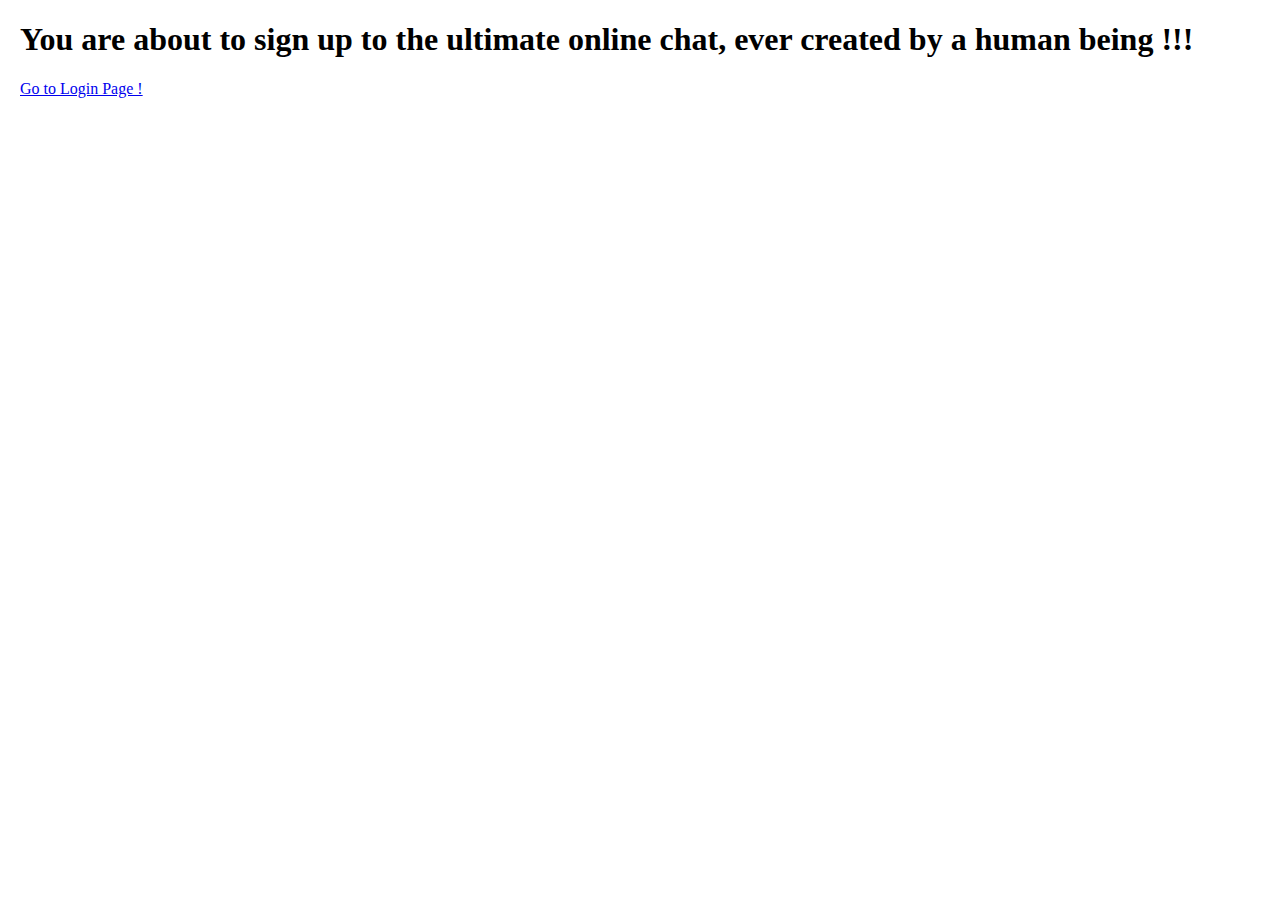
==== out/artifacts/Web_war_exploded/index.html @ c99c4d91 "co operating merge" ====
<!DOCTYPE html>
<html>
<head>
  <meta http-equiv="Content-Type" content="text/html; charset=UTF-8">
  <title>Magit Hub</title>

  <!-- Link the Bootstrap (from twitter) CSS framework in order to use its classes-->
  <link rel="stylesheet" href="common/bootstrap.min.css">

  <!-- Link jQuery JavaScript library in order to use the $ (jQuery) method-->
  <!-- <script src="common/jquery-2.0.3.min.js"></script>-->
  <!-- and\or any other scripts you might need to operate the JSP file behind the scene once it arrives to the client-->
</head>
<body style="margin-left: 20px;">
<h1>You are about to sign up to the ultimate online chat, ever created by a human being !!!</h1>
<a href="pages/login.html" class="btn btn-info btn-lg active" role="button">Go to Login Page !</a>
</body>
</html>
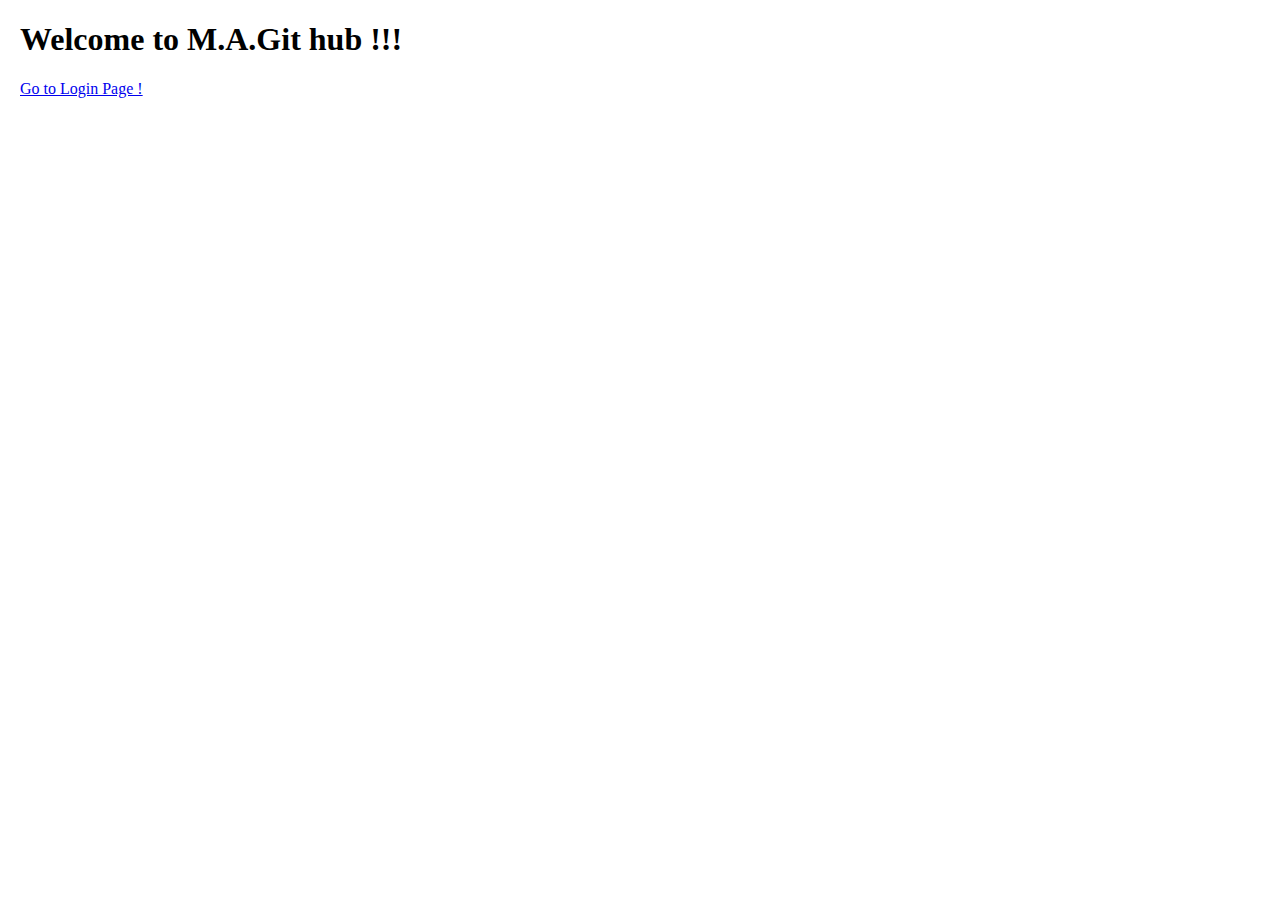
==== commit de4b31b3: "last debugging session" ====
--- a/out/artifacts/Web_war_exploded/index.html
+++ b/out/artifacts/Web_war_exploded/index.html
@@ -12,7 +12,7 @@
   <!-- and\or any other scripts you might need to operate the JSP file behind the scene once it arrives to the client-->
 </head>
 <body style="margin-left: 20px;">
-<h1>You are about to sign up to the ultimate online chat, ever created by a human being !!!</h1>
+<h1>Welcome to M.A.Git hub !!!</h1>
 <a href="pages/login.html" class="btn btn-info btn-lg active" role="button">Go to Login Page !</a>
 </body>
 </html>